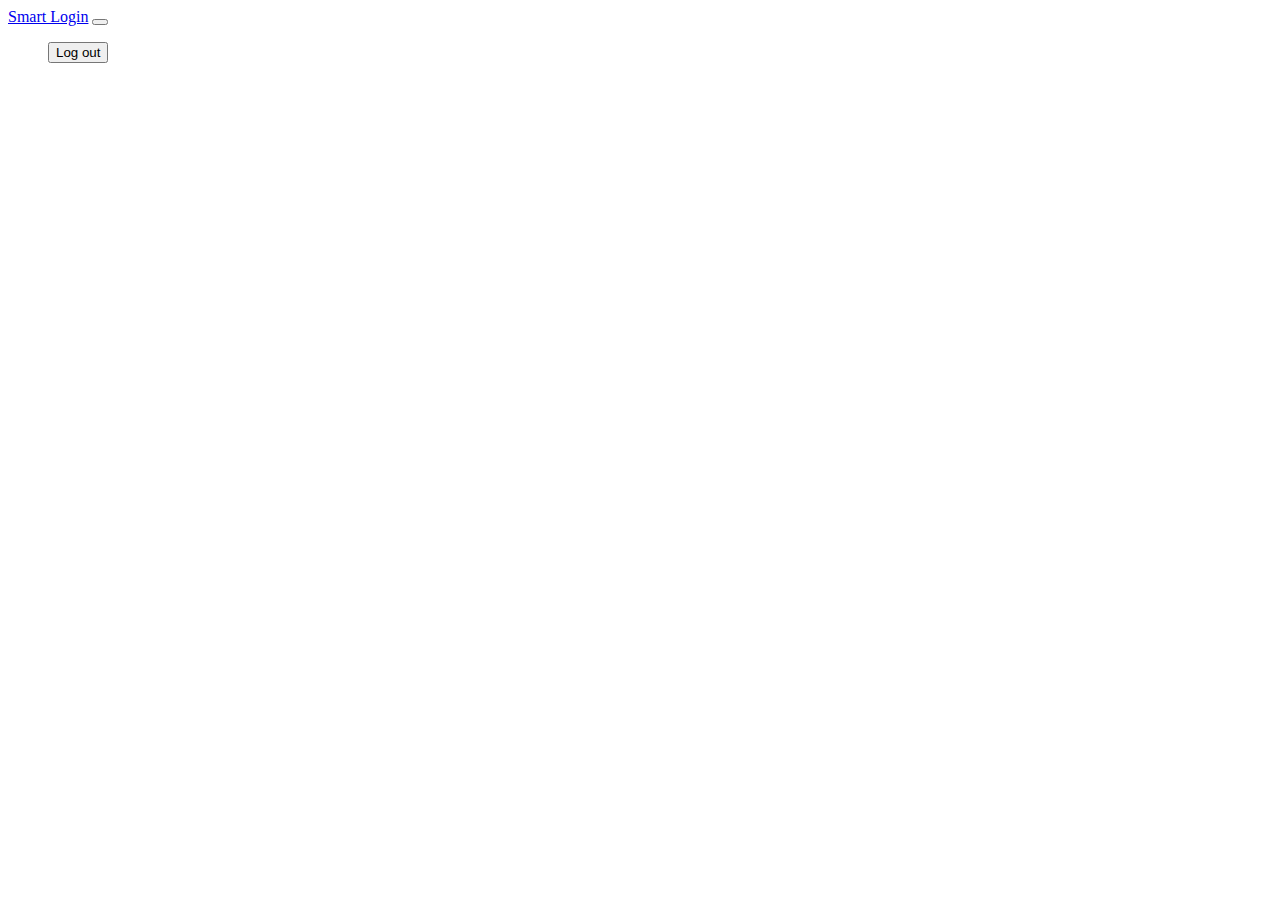
==== home.html @ 5ebe3445 "Add files via upload" ====
<!DOCTYPE html>
<html lang="en">
<head>
    <meta charset="UTF-8">
    <meta name="viewport" content="width=device-width, initial-scale=1.0">
    <title>Document</title>
    <link rel="stylesheet" href="./css/bootstrap.min.css">
    <link rel="stylesheet" href="./css/style.css">
</head>
<body>
    <nav class="navbar navbar-expand-lg bg-body-tertiary">
        <div class="container">
            <a class="navbar-brand fw-bold fs-2" href="#">Smart Login</a>
            <button class="navbar-toggler" type="button" data-bs-toggle="collapse" data-bs-target="#navbarSupportedContent"
                aria-controls="navbarSupportedContent" aria-expanded="false" aria-label="Toggle navigation">
                <span class="navbar-toggler-icon"></span>
            </button>
            <div class="collapse navbar-collapse" id="navbarSupportedContent">
                <ul class="navbar-nav ms-auto mb-2 mb-lg-0">
                   
                    
                    <button id="logout" class="btn btn-outline-success">Log out</button>
                </ul>
               
            </div>
        </div>
    </nav>
    <div class="container">
    <div class="card p-2 text-center">   
     <h2 class="texttoshow"></h2>
    </div>
    </div>
    <script src="./js/bootstrap.bundle.min.js"></script>
    <script src="./js/logout.js"></script>
</body>
</html>
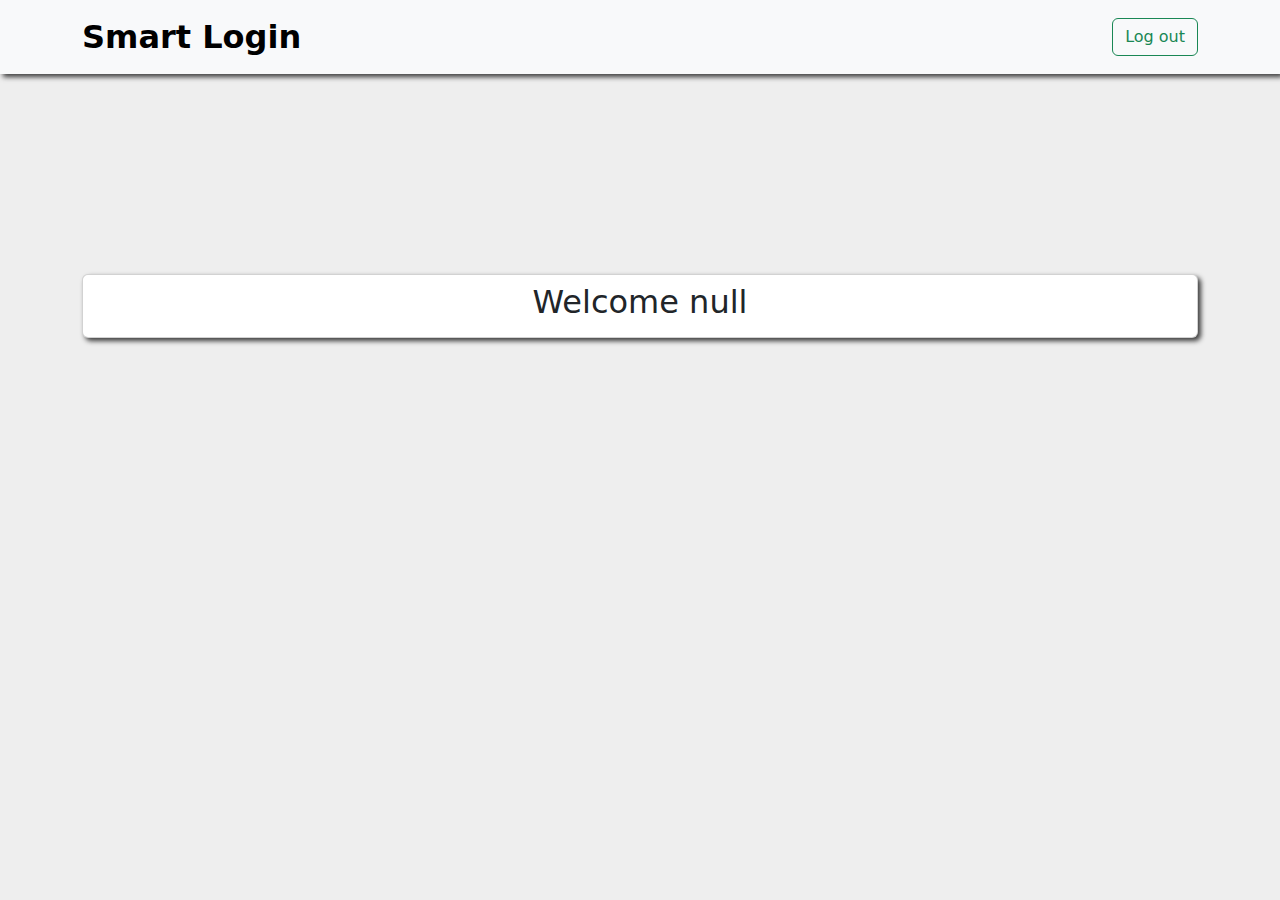
==== commit b2437e86: "Update home.html" ====
--- a/home.html
+++ b/home.html
@@ -4,8 +4,8 @@
     <meta charset="UTF-8">
     <meta name="viewport" content="width=device-width, initial-scale=1.0">
     <title>Document</title>
-    <link rel="stylesheet" href="./css/bootstrap.min.css">
-    <link rel="stylesheet" href="./css/style.css">
+    <link rel="stylesheet" href="./bootstrap.min.css">
+    <link rel="stylesheet" href="./style.css">
 </head>
 <body>
     <nav class="navbar navbar-expand-lg bg-body-tertiary">
@@ -30,7 +30,7 @@
      <h2 class="texttoshow"></h2>
     </div>
     </div>
-    <script src="./js/bootstrap.bundle.min.js"></script>
-    <script src="./js/logout.js"></script>
+    <script src="./bootstrap.bundle.min.js"></script>
+    <script src="./logout.js"></script>
 </body>
-</html>+</html>
--- a/style.css
+++ b/style.css
@@ -0,0 +1,22 @@
+*{
+    text-decoration: none !important;
+    list-style: none !important;
+}
+body{
+    background-color: #eee;
+}
+.card{
+    margin: 200px auto;
+    box-shadow: 3px 3px 5px 0px rgba(0, 0, 0, 0.75);
+}
+.card input:focus{
+    outline: 0;
+    border-color: #80bdff;
+    box-shadow:  0 0  0 0 transparent !important;
+}
+.inputs{
+    margin-block: 1rem;
+}
+.navbar{
+    box-shadow: 3px 3px 5px 0px rgba(0, 0, 0, 0.75);
+}